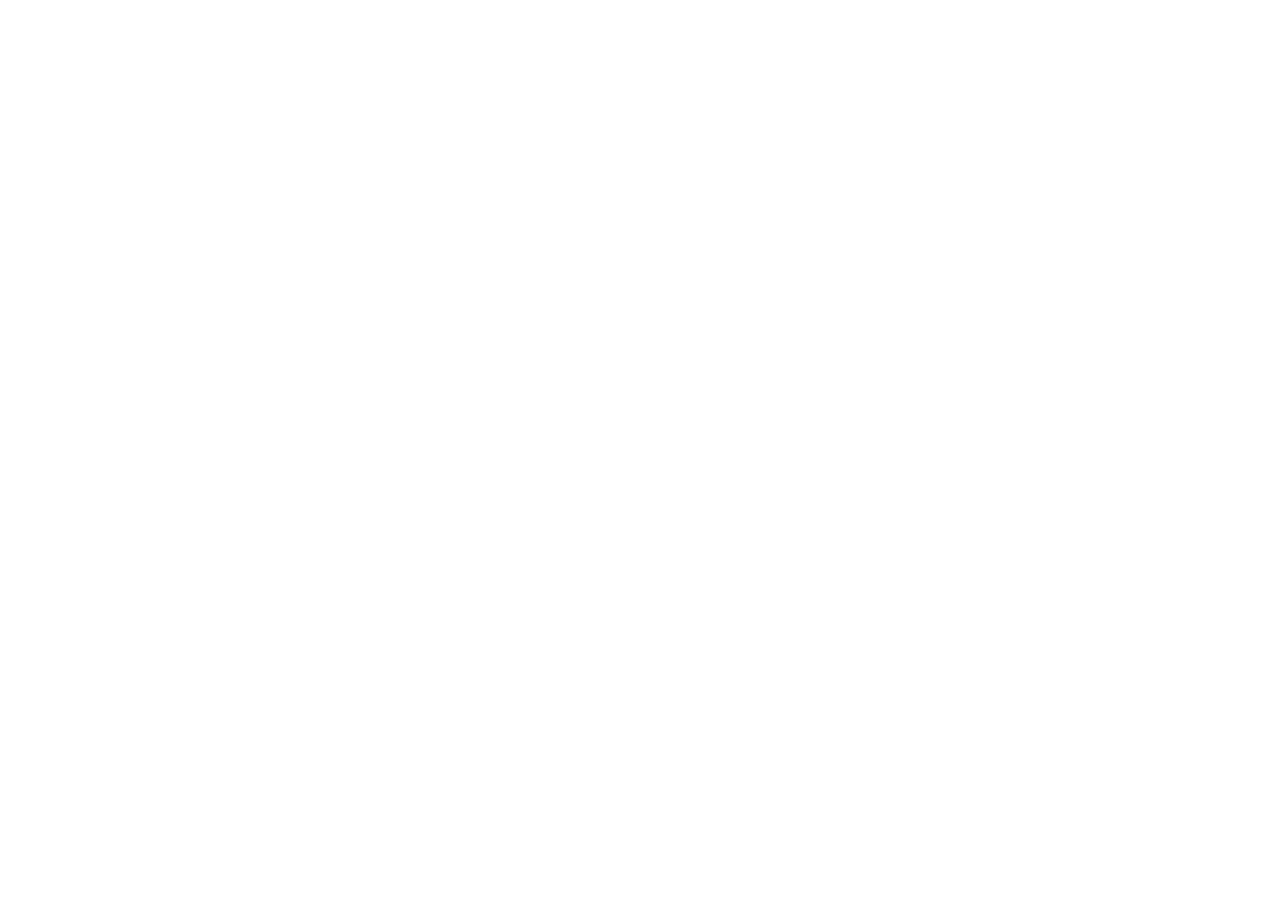
==== app/index.html @ 11d06b70 "Create index.html" ====
<!DOCTYPE html>
<html>
<head>
<meta charset="UTF-8">
<title>ERP Dashboard</title>

<link rel="stylesheet" href="style.css">
<script src="common.js"></script>
</head>

<body onload="loadLayout('dashboard')">

<div id="app"></div>

</body>
</html>
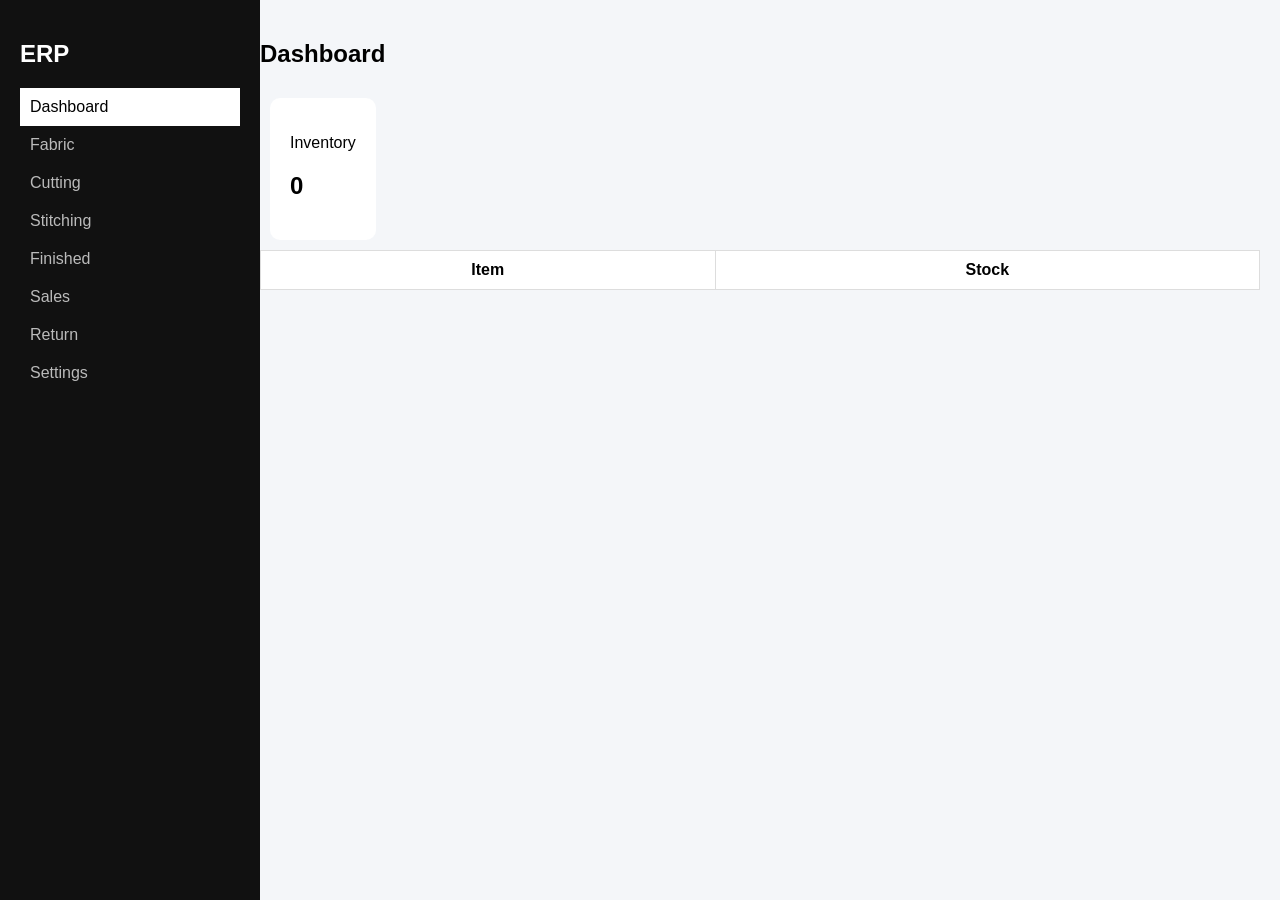
==== commit 99fe0541: "Update index.html" ====
--- a/app/index.html
+++ b/app/index.html
@@ -2,7 +2,7 @@
 <html>
 <head>
 <meta charset="UTF-8">
-<title>ERP Dashboard</title>
+<title>KONE Dashboard</title>
 
 <link rel="stylesheet" href="style.css">
 <script src="common.js"></script>
--- a/app/style.css
+++ b/app/style.css
@@ -0,0 +1,47 @@
+body {margin:0;font-family:Arial;background:#f4f6f9;}
+
+.sidebar {
+  width:220px;
+  height:100%;
+  position:fixed;
+  background:#111;
+  color:#fff;
+  padding:20px;
+}
+
+.menu a {
+  display:block;
+  color:#bbb;
+  padding:10px;
+  cursor:pointer;
+}
+
+.menu a.active {
+  background:#fff;
+  color:#000;
+}
+
+.main {
+  margin-left:240px;
+  padding:20px;
+}
+
+.card {
+  background:#fff;
+  padding:20px;
+  border-radius:10px;
+  margin:10px;
+}
+
+.grid {display:flex;}
+
+table {
+  width:100%;
+  background:#fff;
+  border-collapse:collapse;
+}
+
+td,th {
+  border:1px solid #ddd;
+  padding:10px;
+}
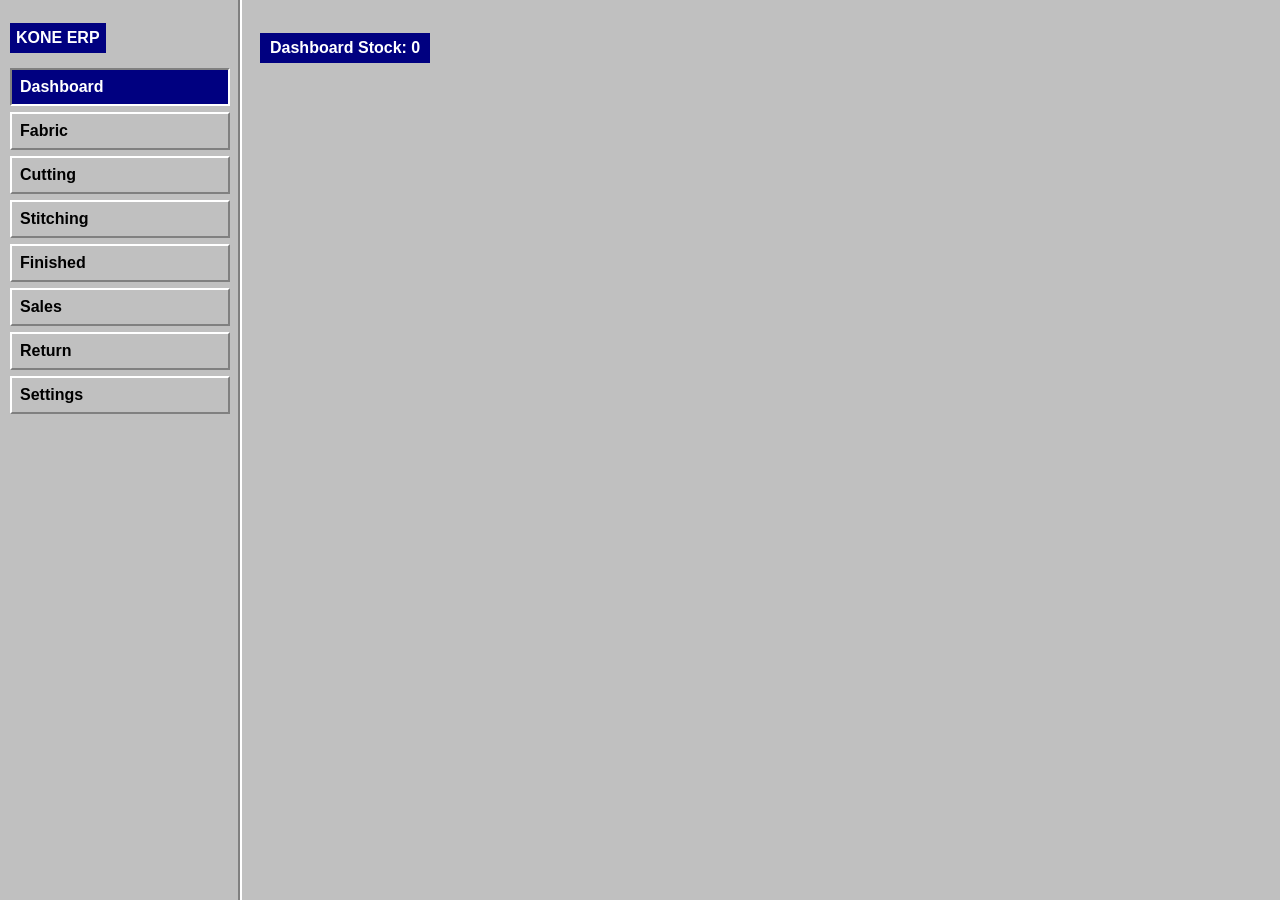
==== commit 76a0e2f6: "Update index.html" ====
--- a/app/index.html
+++ b/app/index.html
@@ -1,16 +1,25 @@
 <!DOCTYPE html>
-<html>
+<html lang="en">
 <head>
-<meta charset="UTF-8">
-<title>KONE Dashboard</title>
+  <meta charset="UTF-8">
+  <title>KONE ERP Dashboard</title>
 
-<link rel="stylesheet" href="style.css">
-<script src="common.js"></script>
+  <link rel="stylesheet" href="style.css">
 </head>
 
-<body onload="loadLayout('dashboard')">
+<body>
 
-<div id="app"></div>
+  <div id="app"></div>
+
+  <!-- ✅ JS ALWAYS END ME -->
+  <script src="../js/utils.js"></script>
+  <script src="../js/fabric.js"></script>
+  <script src="../js/cutting.js"></script>
+  <script src="../js/stitching.js"></script>
+  <script src="../js/finished.js"></script>
+  <script src="../js/sales.js"></script>
+  <script src="../js/return.js"></script>
+  <script src="../js/main.js"></script>
 
 </body>
 </html>
--- a/app/style.css
+++ b/app/style.css
@@ -1,47 +1,258 @@
-body {margin:0;font-family:Arial;background:#f4f6f9;}
-
+/* =========================
+   GLOBAL (WIN 98 LOOK)
+========================= */
+body {
+  margin: 0;
+  font-family: Tahoma, Arial;
+  background: #c0c0c0;
+  color: #000;
+}
+
+/* =========================
+   SIDEBAR
+========================= */
 .sidebar {
-  width:220px;
-  height:100%;
-  position:fixed;
-  background:#111;
-  color:#fff;
-  padding:20px;
-}
-
+  width: 220px;
+  height: 100vh;
+  position: fixed;
+  background: #c0c0c0;
+  border-right: 2px solid #fff;
+  box-shadow: inset -2px -2px 0 #808080;
+  padding: 10px;
+  overflow-y: auto;
+}
+
+.sidebar h2 {
+  font-size: 16px;
+  margin-bottom: 15px;
+  padding: 6px;
+  background: #000080;
+  color: #fff;
+  text-align: center;
+}
+
+/* MENU */
 .menu a {
-  display:block;
-  color:#bbb;
-  padding:10px;
-  cursor:pointer;
+  display: block;
+  padding: 8px;
+  margin-bottom: 6px;
+  background: #c0c0c0;
+  border: 2px solid;
+  border-color: #fff #808080 #808080 #fff;
+  text-decoration: none;
+  color: #000;
+  font-weight: bold;
+  transition: 0.1s;
+}
+
+.menu a:hover {
+  background: #dcdcdc;
 }
 
 .menu a.active {
-  background:#fff;
-  color:#000;
-}
-
+  background: #000080;
+  color: #fff;
+  border-color: #808080 #fff #fff #808080;
+}
+
+/* =========================
+   MAIN AREA
+========================= */
 .main {
-  margin-left:240px;
-  padding:20px;
-}
-
+  margin-left: 240px;
+  padding: 20px;
+}
+
+/* =========================
+   HEADINGS
+========================= */
+h2 {
+  background: #000080;
+  color: #fff;
+  padding: 6px 10px;
+  display: inline-block;
+  font-size: 16px;
+}
+
+h3 {
+  margin-top: 20px;
+}
+
+/* =========================
+   CARD (DASHBOARD)
+========================= */
 .card {
-  background:#fff;
-  padding:20px;
-  border-radius:10px;
-  margin:10px;
-}
-
-.grid {display:flex;}
-
+  background: #c0c0c0;
+  padding: 15px;
+  margin: 10px;
+  border: 2px solid;
+  border-color: #fff #808080 #808080 #fff;
+  width: 160px;
+  text-align: center;
+  font-weight: bold;
+  transition: 0.15s;
+}
+
+.card h2 {
+  margin-top: 10px;
+  font-size: 20px;
+}
+
+.card:hover {
+  transform: translateY(-2px);
+  background: #dcdcdc;
+}
+
+.grid {
+  display: flex;
+  flex-wrap: wrap;
+}
+
+/* =========================
+   INPUT
+========================= */
+input, select {
+  padding: 6px;
+  margin: 5px;
+  border: 2px solid;
+  border-color: #808080 #fff #fff #808080;
+  background: #fff;
+  font-family: Tahoma;
+  min-width: 120px;
+  outline: none;
+}
+
+input:focus, select:focus {
+  border-color: #000080 #fff #fff #000080;
+}
+
+/* =========================
+   BUTTON
+========================= */
+button {
+  padding: 6px 12px;
+  margin: 5px;
+  background: #c0c0c0;
+  border: 2px solid;
+  border-color: #fff #808080 #808080 #fff;
+  cursor: pointer;
+  font-weight: bold;
+  transition: 0.1s;
+}
+
+button:hover {
+  background: #dcdcdc;
+}
+
+button:active {
+  border-color: #808080 #fff #fff #808080;
+}
+
+/* =========================
+   TABLE
+========================= */
 table {
-  width:100%;
-  background:#fff;
-  border-collapse:collapse;
-}
-
-td,th {
-  border:1px solid #ddd;
-  padding:10px;
-}
+  width: 100%;
+  border-collapse: collapse;
+  background: #c0c0c0;
+  margin-top: 10px;
+  border: 2px solid;
+  border-color: #fff #808080 #808080 #fff;
+}
+
+th {
+  background: #000080;
+  color: #fff;
+  padding: 8px;
+  border: 1px solid #000;
+  font-size: 13px;
+}
+
+td {
+  padding: 8px;
+  border: 1px solid #000;
+  background: #e0e0e0;
+  font-size: 13px;
+}
+
+tr:hover td {
+  background: #c8d8ff;
+}
+
+/* =========================
+   FORM ROW
+========================= */
+.row {
+  display: flex;
+  flex-wrap: wrap;
+  align-items: center;
+  gap: 5px;
+  margin-bottom: 5px;
+}
+
+/* =========================
+   FABRIC ROW
+========================= */
+.fabric-row {
+  display: flex;
+  gap: 10px;
+  margin-bottom: 5px;
+}
+
+/* =========================
+   HR
+========================= */
+hr {
+  border: none;
+  border-top: 2px solid #808080;
+  border-bottom: 2px solid #fff;
+  margin: 15px 0;
+}
+
+/* =========================
+   POPUP
+========================= */
+.popup {
+  position: fixed;
+  top: 0;
+  left: 0;
+  width: 100%;
+  height: 100%;
+  background: rgba(0,0,0,0.4);
+  display: flex;
+  align-items: center;
+  justify-content: center;
+}
+
+.popup-box {
+  background: #c0c0c0;
+  padding: 15px;
+  width: 300px;
+  border: 2px solid;
+  border-color: #fff #808080 #808080 #fff;
+}
+
+.popup-box h3 {
+  margin: 0;
+  margin-bottom: 10px;
+  padding: 5px;
+  background: #000080;
+  color: #fff;
+  font-size: 14px;
+}
+
+/* =========================
+   SCROLLBAR (BONUS 😎)
+========================= */
+::-webkit-scrollbar {
+  width: 10px;
+}
+
+::-webkit-scrollbar-track {
+  background: #c0c0c0;
+}
+
+::-webkit-scrollbar-thumb {
+  background: #808080;
+  border: 2px solid #c0c0c0;
+}
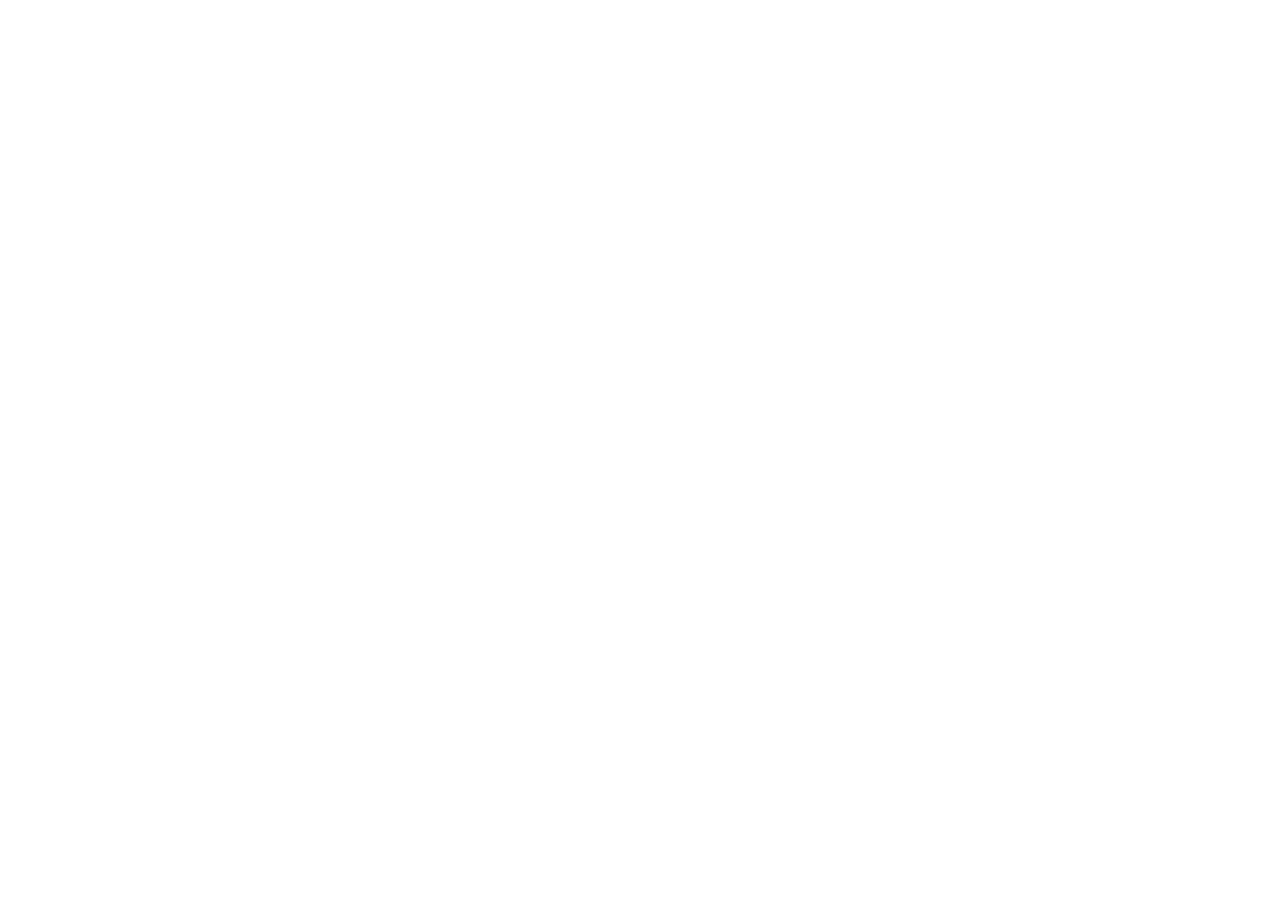
==== commit a235073b: "Update index.html" ====
--- a/app/index.html
+++ b/app/index.html
@@ -2,24 +2,24 @@
 <html lang="en">
 <head>
   <meta charset="UTF-8">
-  <title>KONE ERP Dashboard</title>
+  <title>KONE ERP System</title>
 
-  <link rel="stylesheet" href="style.css">
+  <link rel="stylesheet" href="app/style.css">
 </head>
 
 <body>
 
   <div id="app"></div>
 
-  <!-- ✅ JS ALWAYS END ME -->
-  <script src="../js/utils.js"></script>
-  <script src="../js/fabric.js"></script>
-  <script src="../js/cutting.js"></script>
-  <script src="../js/stitching.js"></script>
-  <script src="../js/finished.js"></script>
-  <script src="../js/sales.js"></script>
-  <script src="../js/return.js"></script>
-  <script src="../js/main.js"></script>
+  <!-- JS FILES (CORRECT PATH) -->
+  <script src="js/utils.js"></script>
+  <script src="js/fabric.js"></script>
+  <script src="js/cutting.js"></script>
+  <script src="js/stitching.js"></script>
+  <script src="js/finished.js"></script>
+  <script src="js/sales.js"></script>
+  <script src="js/return.js"></script>
+  <script src="js/main.js"></script>
 
 </body>
 </html>
